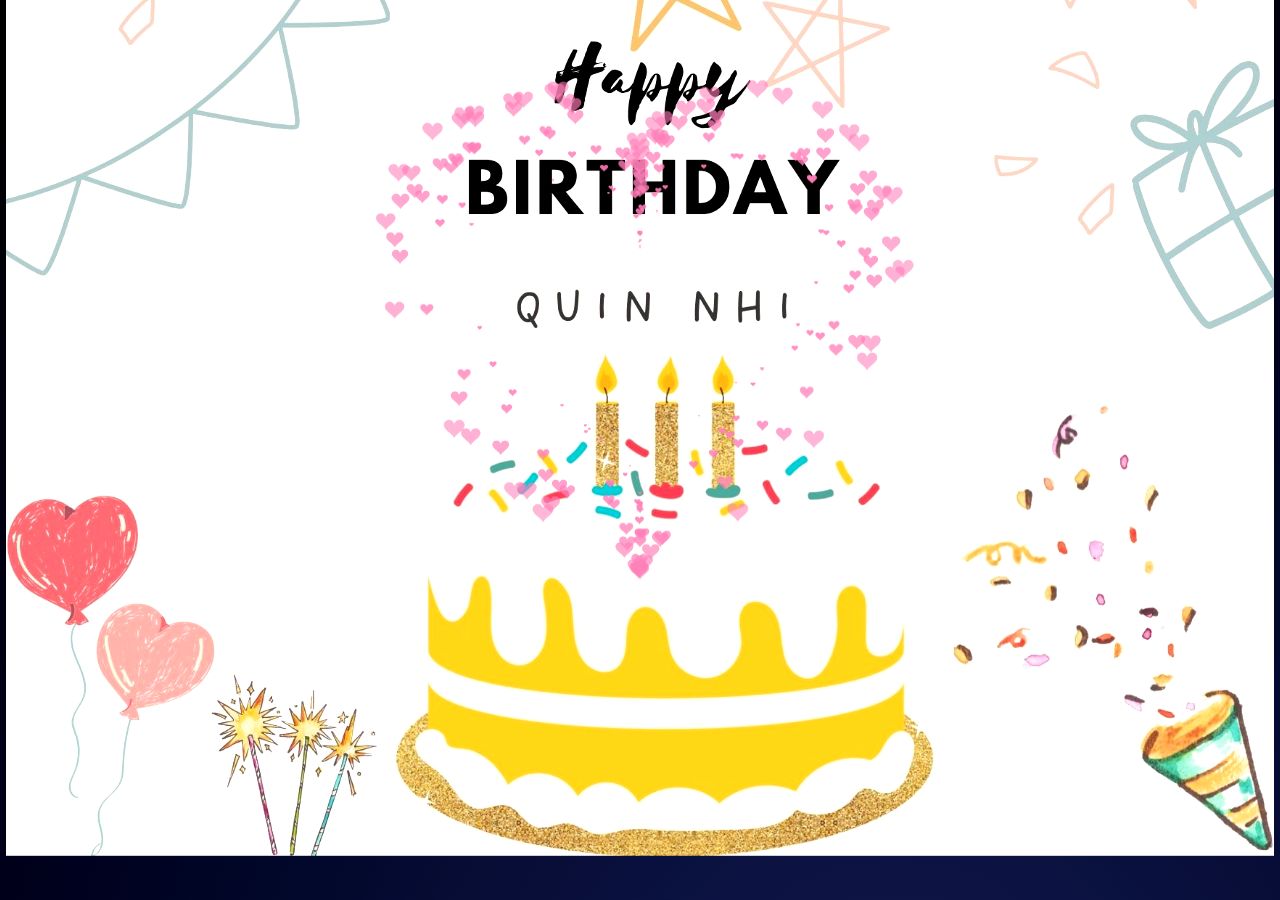
==== index.html @ 4a1591a4 "upd" ====
<!DOCTYPE html>
<html>
  <head>
    <meta charset="utf-8">
    <link rel="preconnect" href="https://fonts.googleapis.com">
    <link rel="preconnect" href="https://fonts.gstatic.com" crossorigin>
    <link href="https://fonts.googleapis.com/css2?family=Montserrat:wght@200;300;400;600&display=swap" rel="stylesheet">
    <link href="public/css/main.css" rel="stylesheet">
  </head>

  <body>
    <!-- <audio autoplay="autopaly">
      <source src="renxi.mp3" type="audio/mp3" />
    </audio> -->
    <!-- 星空html -->
    <!-- <div> -->
    <div class="container2">
      <div class="content">
        <canvas id="universe"></canvas>
      </div>
    </div>
    <!-- </div> -->
    <div class="title">
      <!-- EDIT HERE -->
      <!-- <h3 class="STARDUST1">2022</h3>
      <h1 class="STARDUST2">MT &amp; BN</h1>
      <h3 class="STARDUST3">L O V E <strong>❤</strong> Y O U</h3> -->
      <img class="img" src="./public/images/backgroundform1.jpg" alt="JUNO_OKYO" />
      <canvas id="pinkboard"></canvas>
    </div>

    <script src="https://cdnjs.cloudflare.com/ajax/libs/jquery/1.10.2/jquery.min.js"></script>
    <script src="public/js/main.js"></script>
    <script src="public/js/particle.js"></script>
    <script src="public/js/universe.js"></script>
  </body>
</html>
---- public/css/main.css ----
.more-pens {
  /* position: fixed;
  left: 20px;
  bottom: 20px;
  z-index: 10;
  font-family: "Montserrat";
  font-size: 12px; */
}

a.white-mode, a.white-mode:link, a.white-mode:visited, a.white-mode:active {
  /* font-family: "Montserrat";
  font-size: 12px;
  text-decoration: none;        
  padding: 4px 8px;
  color: #f7f7f7; */
}

a.white-mode:hover, a.white-mode:link:hover, a.white-mode:visited:hover, a.white-mode:active:hover {
  /* background: #edf3f8;
  color: #212121; */
}

.title {
      z-index: 9999 !important;
    position: absolute;
    left: 50%;
    top: 0%;
    transform: translateX(-50%) translateY(-55%);
    font-family: "Montserrat";
    /* text-align: center; */
    width: 100%;
}

.title h1 {
  /* z-index: 99; */
  position: relative;
  color: #fff;
  font-weight: 100;
  font-size: 70px;
  padding: 0;
  margin: 0;
  line-height: 1;
  text-shadow: 0 0 10px #ff006c, 0 0 20px #ff006c, 0 0 30px #ff006c, 0 0 40px #ff417d, 0 0 70px #ff417d, 0 0 80px #ff417d, 0 0 100px #ff417d, 0 0 150px #ff417d;
}

.title h1 span {
  /* z-index: 99; */
  font-weight: 600;
  padding: 0;
  margin: 0;
  color: #ffffff;
}

.title h3 {
  /* z-index: 99; */
  font-weight: 200;
  font-size: 26px;
  padding: 0;
  margin: 0;
  line-height: 1;
  color: #ffffff;
  letter-spacing: 2px;
}

/* 爱心css */
canvas {
  position: absolute;
  width: 100%;
  height: 100%;
}

.img {
  /* z-index: 3; */
  height: 100vh;
  position: absolute;
  width: 100%;
  /* height: 1500px; */
  object-fit: contain;
  left: 0%;
  top: 50%;
}

#pinkboard {
  z-index: 2;
  position: relative;
  top: 380px;
  left: 0%;
  /* height: 480px;  */
  height: 99vh;  
  animation: show 5s forwards;
}

.STARDUST1 {
  position: relative !important;
  top: -60px;
}

.STARDUST2 {
  position: relative !important;
  top: -40px;
}

.STARDUST3 {
  position: relative !important;
  top: -20px;
}

/* 星空css */
html, body {
  padding: 0px;
  margin: 0px;
  width: 100%;
  height: 100%;
  position: fixed;
}

body {
  display: flex;
  justify-content: center;
  align-items: center;
  -webkit-filter: contrast(120%);
  filter: contrast(120%);
  background-image: radial-gradient(1600px at 70% 120%, rgba(33, 39, 80, 1) 10%, #020409 100%) !important;        /* background-color: black; */
}

.container2 {

  z-index: 1;
  position: absolute;
  width: 100%;
  height: 100%;
  background-image: radial-gradient(1600px at 70% 120%, rgba(33, 39, 80, 1) 10%, #020409 100%) !important;
}

.content {
  width: inherit;
  height: inherit;
  width: 100%;
  height: 100%;
  background-image: radial-gradient(1600px at 70% 120%, rgba(33, 39, 80, 1) 10%, #020409 100%) !important;
}

#universe {
  width: 100%;
  height: 100%;
}
@keyframes show {
  
  0%    { opacity: 0; }

  25%   { opacity: 0.2; }

  50%   { opacity: 0.4; }

  75%   { opacity: 0.6; }

  100%  { opacity: 0.8; }

}
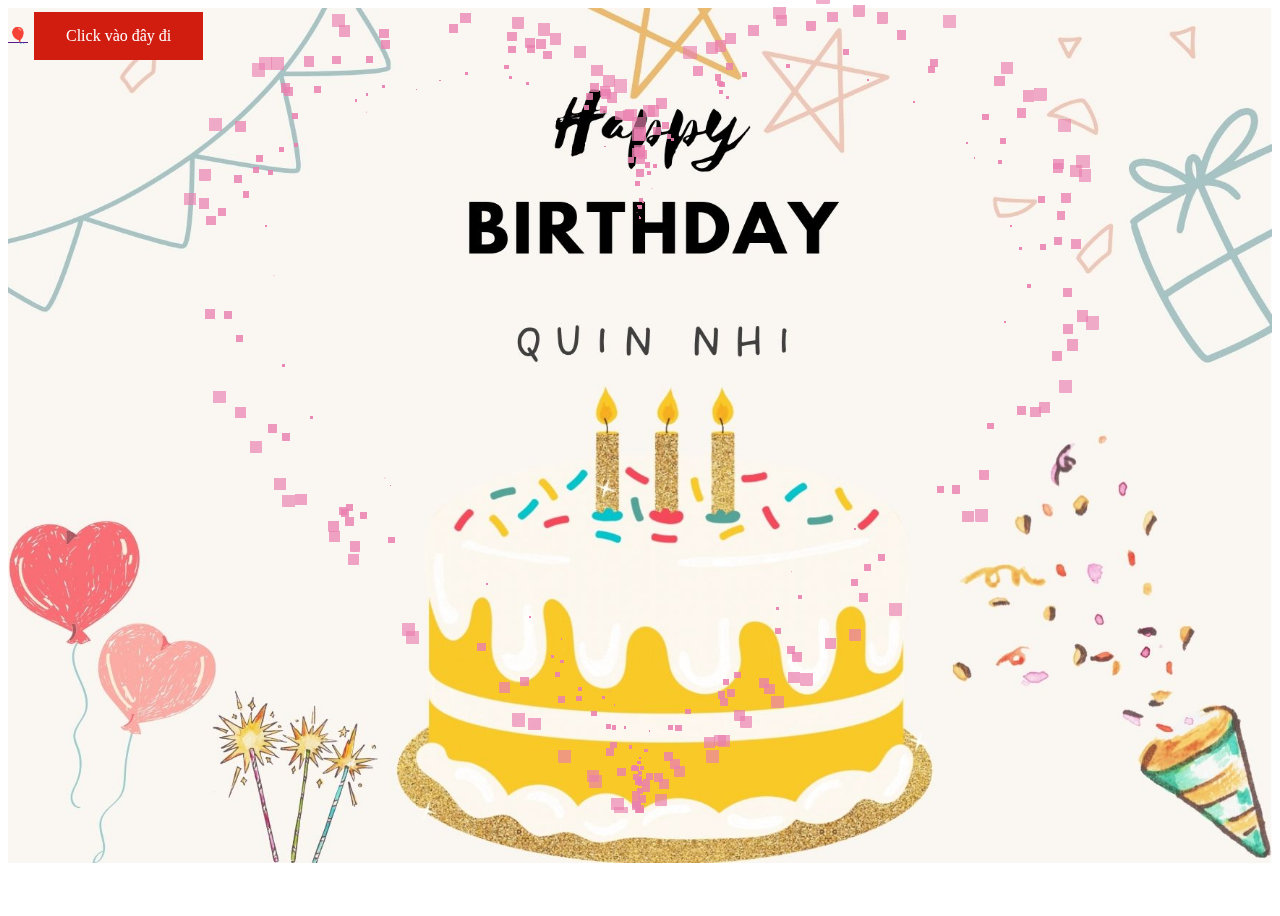
==== commit 95268113: "upd" ====
--- a/index.html
+++ b/index.html
@@ -7,31 +7,34 @@
     <link href="https://fonts.googleapis.com/css2?family=Montserrat:wght@200;300;400;600&display=swap" rel="stylesheet">
     <link href="public/css/main.css" rel="stylesheet">
   </head>
-
+  <style>
+    .button {
+      background-color: #d11d10;
+      border: none;
+      color: white;
+      padding: 15px 32px;
+      text-align: center;
+      text-decoration: none;
+      display: inline-block;
+      font-size: 16px;
+      margin: 4px 2px;
+      cursor: pointer;
+    }
+    </style>
   <body>
-    <!-- <audio autoplay="autopaly">
-      <source src="renxi.mp3" type="audio/mp3" />
-    </audio> -->
-    <!-- 星空html -->
-    <!-- <div> -->
-    <div class="container2">
-      <div class="content">
-        <canvas id="universe"></canvas>
-      </div>
-    </div>
-    <!-- </div> -->
     <div class="title">
       <!-- EDIT HERE -->
-      <!-- <h3 class="STARDUST1">2022</h3>
-      <h1 class="STARDUST2">MT &amp; BN</h1>
-      <h3 class="STARDUST3">L O V E <strong>❤</strong> Y O U</h3> -->
+      <div class="STARDUST2">
+        <a href="">🎈</a>  
+        <a href="public/css/main.css" type="button" class="button"> Click vào đây đi</a>
+      </div>
       <img class="img" src="./public/images/backgroundform1.jpg" alt="JUNO_OKYO" />
       <canvas id="pinkboard"></canvas>
     </div>
 
     <script src="https://cdnjs.cloudflare.com/ajax/libs/jquery/1.10.2/jquery.min.js"></script>
-    <script src="public/js/main.js"></script>
+    <!-- <script src="public/js/main.js"></script> -->
     <script src="public/js/particle.js"></script>
-    <script src="public/js/universe.js"></script>
+    <!-- <script src="public/js/universe.js"></script> -->
   </body>
 </html>--- a/public/css/main.css
+++ b/public/css/main.css
@@ -1,151 +1,47 @@
-.more-pens {
-  /* position: fixed;
-  left: 20px;
-  bottom: 20px;
-  z-index: 10;
-  font-family: "Montserrat";
-  font-size: 12px; */
+
+
+.title{
+  /* z-index: 99; */
+  position: relative;
+  top: 0%;
+  height: 100vh;
+  width: 100%;
 }
 
-a.white-mode, a.white-mode:link, a.white-mode:visited, a.white-mode:active {
-  /* font-family: "Montserrat";
-  font-size: 12px;
-  text-decoration: none;        
-  padding: 4px 8px;
-  color: #f7f7f7; */
-}
-
-a.white-mode:hover, a.white-mode:link:hover, a.white-mode:visited:hover, a.white-mode:active:hover {
-  /* background: #edf3f8;
-  color: #212121; */
-}
-
-.title {
-      z-index: 9999 !important;
-    position: absolute;
-    left: 50%;
-    top: 0%;
-    transform: translateX(-50%) translateY(-55%);
-    font-family: "Montserrat";
-    /* text-align: center; */
-    width: 100%;
-}
-
-.title h1 {
-  /* z-index: 99; */
-  position: relative;
-  color: #fff;
-  font-weight: 100;
-  font-size: 70px;
-  padding: 0;
-  margin: 0;
-  line-height: 1;
-  text-shadow: 0 0 10px #ff006c, 0 0 20px #ff006c, 0 0 30px #ff006c, 0 0 40px #ff417d, 0 0 70px #ff417d, 0 0 80px #ff417d, 0 0 100px #ff417d, 0 0 150px #ff417d;
-}
-
-.title h1 span {
-  /* z-index: 99; */
-  font-weight: 600;
-  padding: 0;
-  margin: 0;
-  color: #ffffff;
-}
-
-.title h3 {
-  /* z-index: 99; */
-  font-weight: 200;
-  font-size: 26px;
-  padding: 0;
-  margin: 0;
-  line-height: 1;
-  color: #ffffff;
-  letter-spacing: 2px;
-}
 
 /* 爱心css */
 canvas {
-  position: absolute;
-  width: 100%;
-  height: 100%;
+  width: 0%;
+  height: 0%;
 }
 
 .img {
-  /* z-index: 3; */
-  height: 100vh;
+  width: 100%;
+  z-index: 1;
   position: absolute;
-  width: 100%;
-  /* height: 1500px; */
-  object-fit: contain;
-  left: 0%;
-  top: 50%;
+  height: 95vh;
 }
 
 #pinkboard {
   z-index: 2;
-  position: relative;
-  top: 380px;
+  position: absolute;
   left: 0%;
-  /* height: 480px;  */
-  height: 99vh;  
-  animation: show 5s forwards;
-}
-
-.STARDUST1 {
-  position: relative !important;
-  top: -60px;
+  top: -50px;
+  height: 95vh;
+  width: 100%;
+  animation: show 5s forwards; 
 }
 
 .STARDUST2 {
-  position: relative !important;
-  top: -40px;
-}
-
-.STARDUST3 {
-  position: relative !important;
-  top: -20px;
+  left: 0;
+  z-index: 3;
+  position: absolute;
+  /* animation: move 10s forwards;  */
 }
 
 /* 星空css */
-html, body {
-  padding: 0px;
-  margin: 0px;
-  width: 100%;
-  height: 100%;
-  position: fixed;
-}
 
-body {
-  display: flex;
-  justify-content: center;
-  align-items: center;
-  -webkit-filter: contrast(120%);
-  filter: contrast(120%);
-  background-image: radial-gradient(1600px at 70% 120%, rgba(33, 39, 80, 1) 10%, #020409 100%) !important;        /* background-color: black; */
-}
-
-.container2 {
-
-  z-index: 1;
-  position: absolute;
-  width: 100%;
-  height: 100%;
-  background-image: radial-gradient(1600px at 70% 120%, rgba(33, 39, 80, 1) 10%, #020409 100%) !important;
-}
-
-.content {
-  width: inherit;
-  height: inherit;
-  width: 100%;
-  height: 100%;
-  background-image: radial-gradient(1600px at 70% 120%, rgba(33, 39, 80, 1) 10%, #020409 100%) !important;
-}
-
-#universe {
-  width: 100%;
-  height: 100%;
-}
 @keyframes show {
-  
   0%    { opacity: 0; }
 
   25%   { opacity: 0.2; }
@@ -156,4 +52,17 @@
 
   100%  { opacity: 0.8; }
 
+}
+/* button move*/
+@keyframes move {
+  0%    { opacity: 0; left: 0; top: 90%}
+
+  25%   { opacity: 0.2; left: 10%; top: 92%}
+
+  50%   { opacity: 0.4; left: 20%;  top: 88%}
+
+  75%   { opacity: 0.6; left: 30%; top: 92%}
+
+  100%  { opacity: 0.8; left: 45%; top: 90%}
+
 }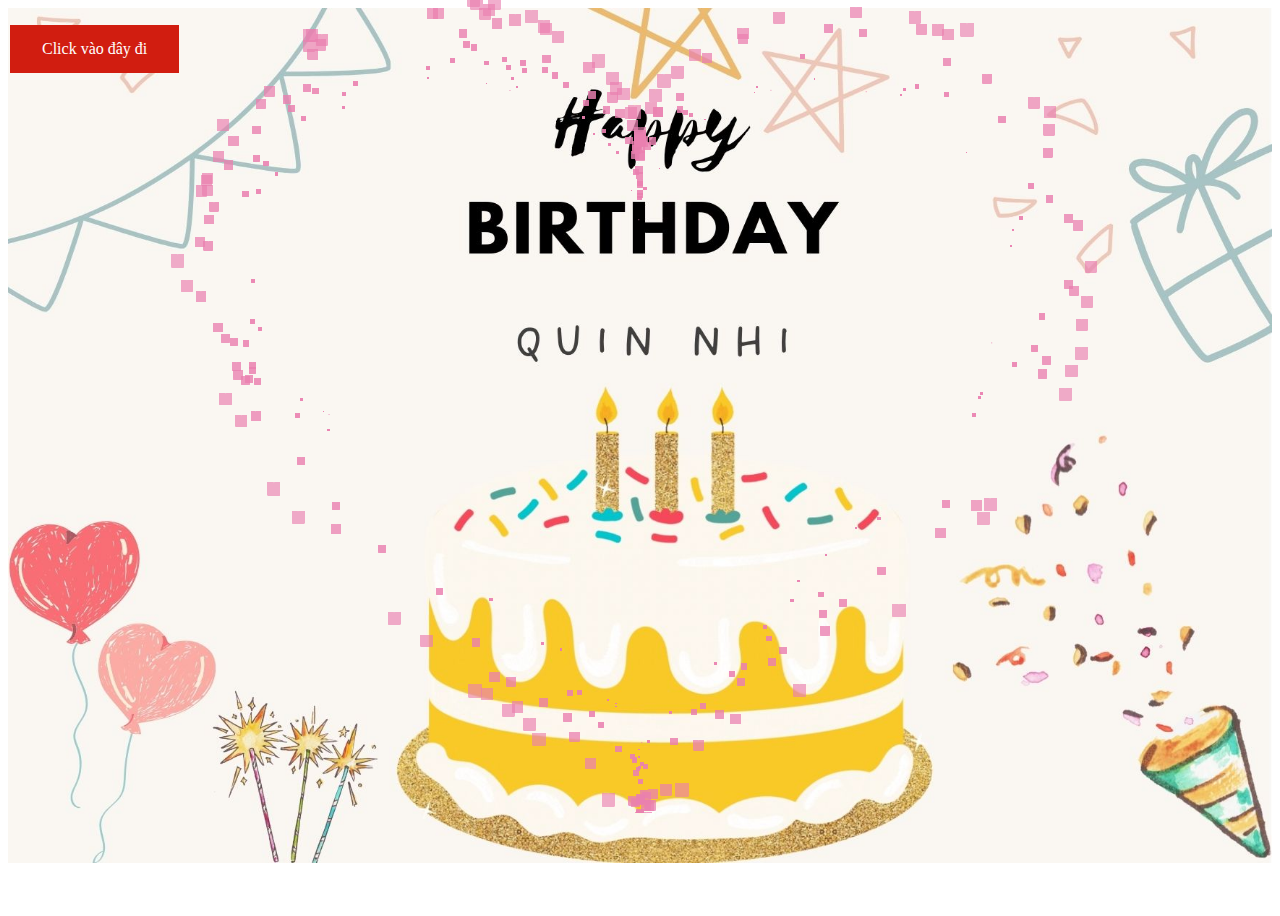
==== commit 52cd2ad3: "upd" ====
--- a/index.html
+++ b/index.html
@@ -2,10 +2,12 @@
 <html>
   <head>
     <meta charset="utf-8">
+    <title>Happy Birthday</title>
     <link rel="preconnect" href="https://fonts.googleapis.com">
     <link rel="preconnect" href="https://fonts.gstatic.com" crossorigin>
     <link href="https://fonts.googleapis.com/css2?family=Montserrat:wght@200;300;400;600&display=swap" rel="stylesheet">
     <link href="public/css/main.css" rel="stylesheet">
+    <link href="https://emoji-css.afeld.me/emoji.css" rel="stylesheet">
   </head>
   <style>
     .button {
@@ -20,13 +22,20 @@
       margin: 4px 2px;
       cursor: pointer;
     }
+    .em-balloon{
+      font-size: 50px;
+    }
+    .flip-horizontal {
+      transform: scaleX(-1);
+    }
     </style>
   <body>
     <div class="title">
       <!-- EDIT HERE -->
       <div class="STARDUST2">
-        <a href="">🎈</a>  
+        <i class="em em-balloon" aria-role="presentation" aria-label="BALLOON"></i>
         <a href="public/css/main.css" type="button" class="button"> Click vào đây đi</a>
+        <i class="em em-balloon flip-horizontal" aria-role="presentation" aria-label="BALLOON"></i>
       </div>
       <img class="img" src="./public/images/backgroundform1.jpg" alt="JUNO_OKYO" />
       <canvas id="pinkboard"></canvas>
--- a/public/css/main.css
+++ b/public/css/main.css
@@ -36,7 +36,7 @@
   left: 0;
   z-index: 3;
   position: absolute;
-  /* animation: move 10s forwards;  */
+  animation: move 20s forwards; 
 }
 
 /* 星空css */
@@ -55,14 +55,14 @@
 }
 /* button move*/
 @keyframes move {
-  0%    { opacity: 0; left: 0; top: 90%}
+  0%    { opacity: 0; left: 0; top: 10%; display: none;}
 
-  25%   { opacity: 0.2; left: 10%; top: 92%}
+  20%   { opacity: 0.2; left: 0; top: 90%; display: block;}
 
-  50%   { opacity: 0.4; left: 20%;  top: 88%}
+  40%   { opacity: 0.4; left: 10%; top: 85%; display: block;}
 
-  75%   { opacity: 0.6; left: 30%; top: 92%}
+  60%   { opacity: 0.8; left: 25%; top: 95%; display: block;}
 
-  100%  { opacity: 0.8; left: 45%; top: 90%}
+  100%  { opacity: 1; left: 45%; top: 90%; display: block;}
 
 }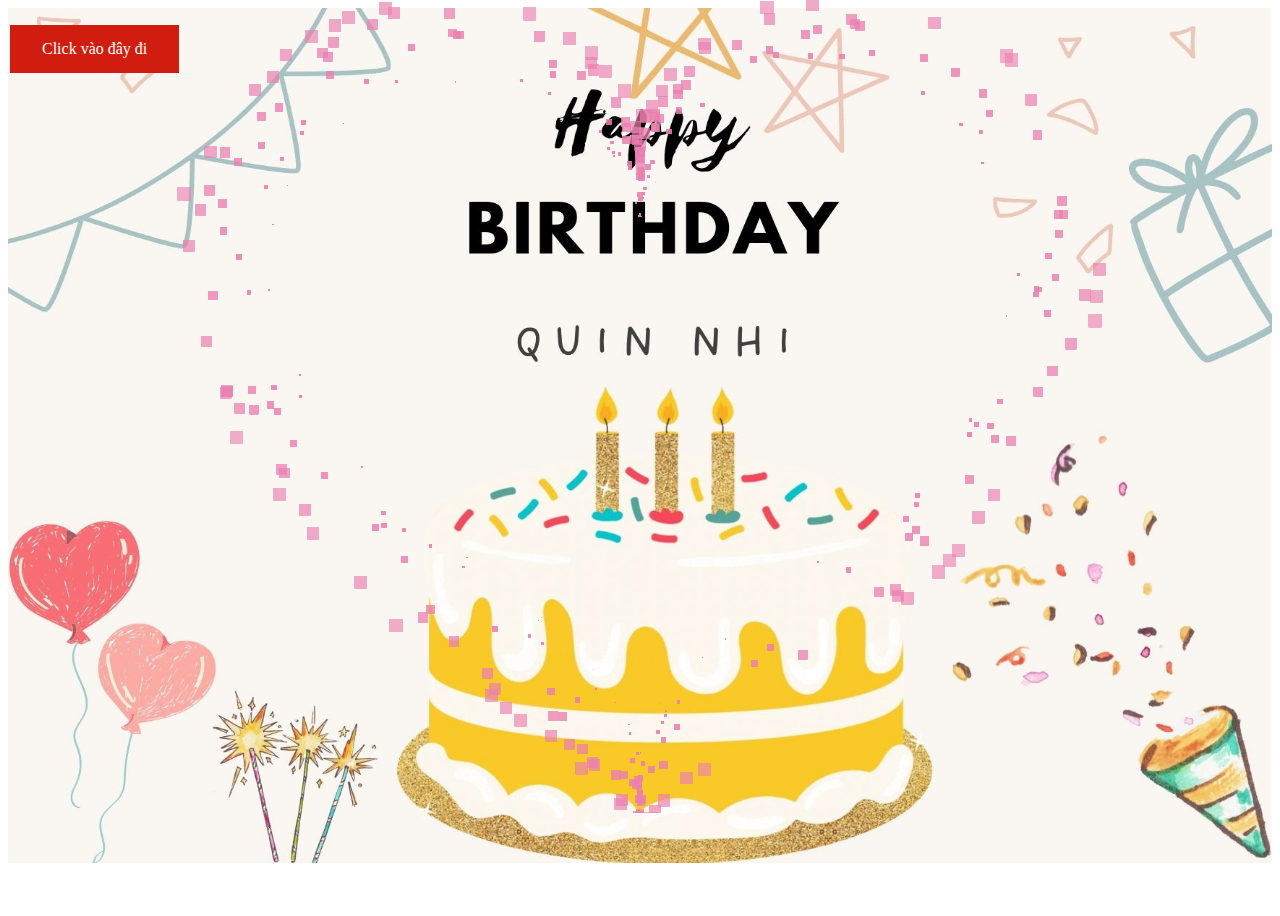
==== commit 1cb4239c: "update" ====
--- a/index.html
+++ b/index.html
@@ -34,7 +34,7 @@
       <!-- EDIT HERE -->
       <div class="STARDUST2">
         <i class="em em-balloon" aria-role="presentation" aria-label="BALLOON"></i>
-        <a href="public/css/main.css" type="button" class="button"> Click vào đây đi</a>
+        <a href="index_2.html" type="button" class="button"> Click vào đây đi</a>
         <i class="em em-balloon flip-horizontal" aria-role="presentation" aria-label="BALLOON"></i>
       </div>
       <img class="img" src="./public/images/backgroundform1.jpg" alt="JUNO_OKYO" />
